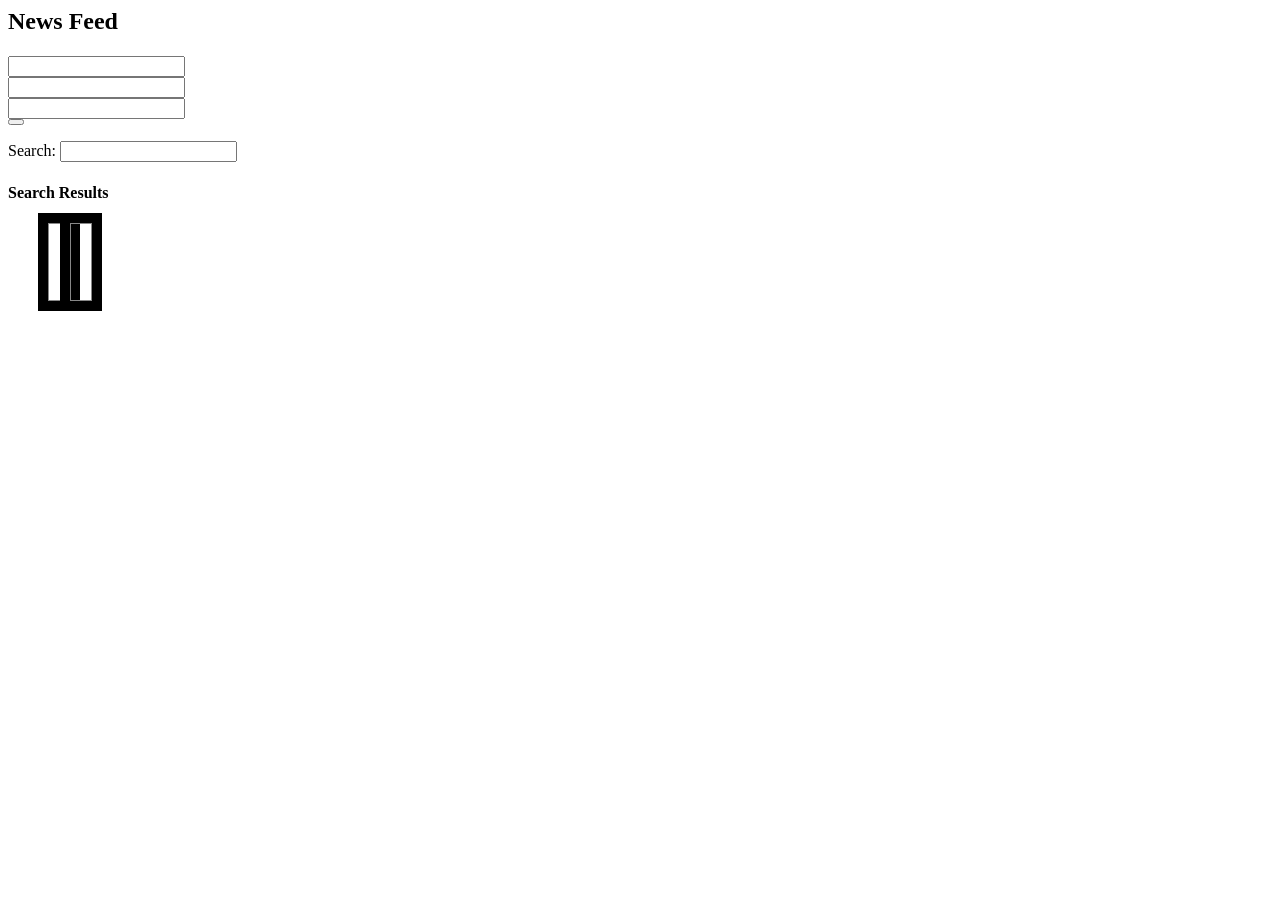
==== src/main/resources/templates/index.html @ 1ab9d0cb "first" ====
<html xmlns:th="http://www.w3.org/1999/xhtml"
      xmlns:layout="http://www.ultraq.net.nz/thymeleaf/layout"
      xmlns:sec="http://www.thymeleaf.org/extras/spring-security"
      layout:decorator="layouts/main.html">
<style>
    .shadow {
        border: 1px solid #888;
        float: left;
        padding: 10px;
        box-shadow: 10px 10px 0 #000,
        -10px 10px 0 #000,
        -10px -10px 0 #000,
        10px -10px 0 #000;
    }
    .bottom {
        float: left;
        width: 50%;
    }
    .dev {
        box-sizing: border-box;
    }
    .clearfix::after {
        content: "";
        clear: both;
        display: table;
    }
</style>
<div layout:fragment="title" data-animation="fadeInUp" data-delay=".4s">
    <h2 th:text="#{posts}">News Feed</h2>
    <div sec:authorize="hasAnyRole('ROLE_MODERATOR')" class="pb-100">
        <h4 th:text="#{add_post}"></h4>
        <form action="/addPost" method="post" class="form">
            <div class="form-group">
                <input type="text" name="title" onfocus="this.placeholder = ''"
                       th:placeholder="#{title}" required class="single-input inp">
            </div>
            <div class="form-group">
                <input type="text" name="shortContent" class="single-input inp" th:placeholder="#{short_content}" required>
            </div>
            <div class="form-group">
                <input type="text" name="content" class="single-input inp" th:placeholder="#{content}" required>
            </div>
            <button type="submit" class="genric-btn primary" th:text="#{add}"></button>
        </form>
    </div>
</div>

<div layout:fragment="myContent">
<!--    <label for="order">Order by:</label>-->
<!--    <select id="order">-->
<!--        <option value="date">date</option>-->
<!--        <option value="likes">likes</option>-->
<!--    </select>-->
<!--    <form th:action="@{/sort}" method="post" th:object="${items}">-->

<!--        <button class="btn btn-dark">Sort by Date</button>-->
<!--    </form>-->
<!--    <ul th:each="item : ${items}">-->
<!--        <div class="shadow">-->
<!--            <a th:href="@{'/details'+${item.id}}">-->
<!--                <article class="blog_item">-->
<!--                    <div class="blog_details" >-->
<!--                        <a class="d-inline-block" th:href="@{'/details'+${item.id}}">-->
<!--                            <h2 th:text="${item.title}"></h2>-->
<!--                        </a>-->
<!--                        <p th:text="${item.shortContent}"></p>-->
<!--                        <div class="blog-info-link">-->
<!--                            <div>-->
<!--                                <li><a href="#" th:text="${item.author.fullName}"><i class="fa fa-user"></i></a></li>-->
<!--                                <li><a href="#" th:text="${#sets.size(item.likes)}"><i class="fa fa-comments"></i></a> <a-->
<!--                                        th:text="#{likes}"></a></li>-->
<!--                            </div>-->
<!--                        </div>-->
<!--                    </div>-->
<!--                </article>-->
<!--            </a>-->
<!--        </div>-->
<!--    </ul>-->
    <form th:action="@{/search}" method="post" th:object="${search}">
        <label for="search">Search:</label>
        <input name="search" id="search">
        <div th:if="${not #sets.isEmpty(search)}">
            <h4>Search Results</h4>
            <ul th:each="item : ${search}">
                <div class="shadow">
                    <a th:href="@{'/details'+${item.id}}">
                        <article class="blog_item">


                            <div class="blog_details" >
                                <a class="d-inline-block" th:href="@{'/details'+${item.id}}">
                                    <h2 th:text="${item.title}"></h2>
                                </a>
                                <p th:text="${item.shortContent}"></p>
                                <div class="blog-info-link">
                                    <div>
                                        <li><a href="#" th:text="${item.author.fullName}"><i class="fa fa-user"></i></a></li>
                                        <li><a href="#" th:text="${#sets.size(item.likes)}"><i class="fa fa-comments"></i></a> <a
                                                th:text="#{likes}"></a></li>
                                    </div>
                                </div>
                            </div>
                        </article>
                    </a>
                </div>
            </ul>
        </div>
    </form>
    <ul th:each="item : ${itemler}">
        <div class="shadow">
            <a th:href="@{'/details'+${item.id}}">
                <article class="blog_item">
                    <div class="blog_details" >
                        <a class="d-inline-block" th:href="@{'/details'+${item.id}}">
                            <h2 th:text="${item.title}"></h2>
                        </a>
                        <p th:text="${item.shortContent}"></p>
                        <div class="blog-info-link">
                            <div>
                            <li><a href="#" th:text="${item.author.fullName}"><i class="fa fa-user"></i></a></li>
                            <li><a href="#" th:text="${#sets.size(item.likes)}"><i class="fa fa-comments"></i></a> <a
                                    th:text="#{likes}"></a></li>
                            </div>
                        </div>
                    </div>
                </article>
            </a>
        </div>
    </ul>
</div>
</html>
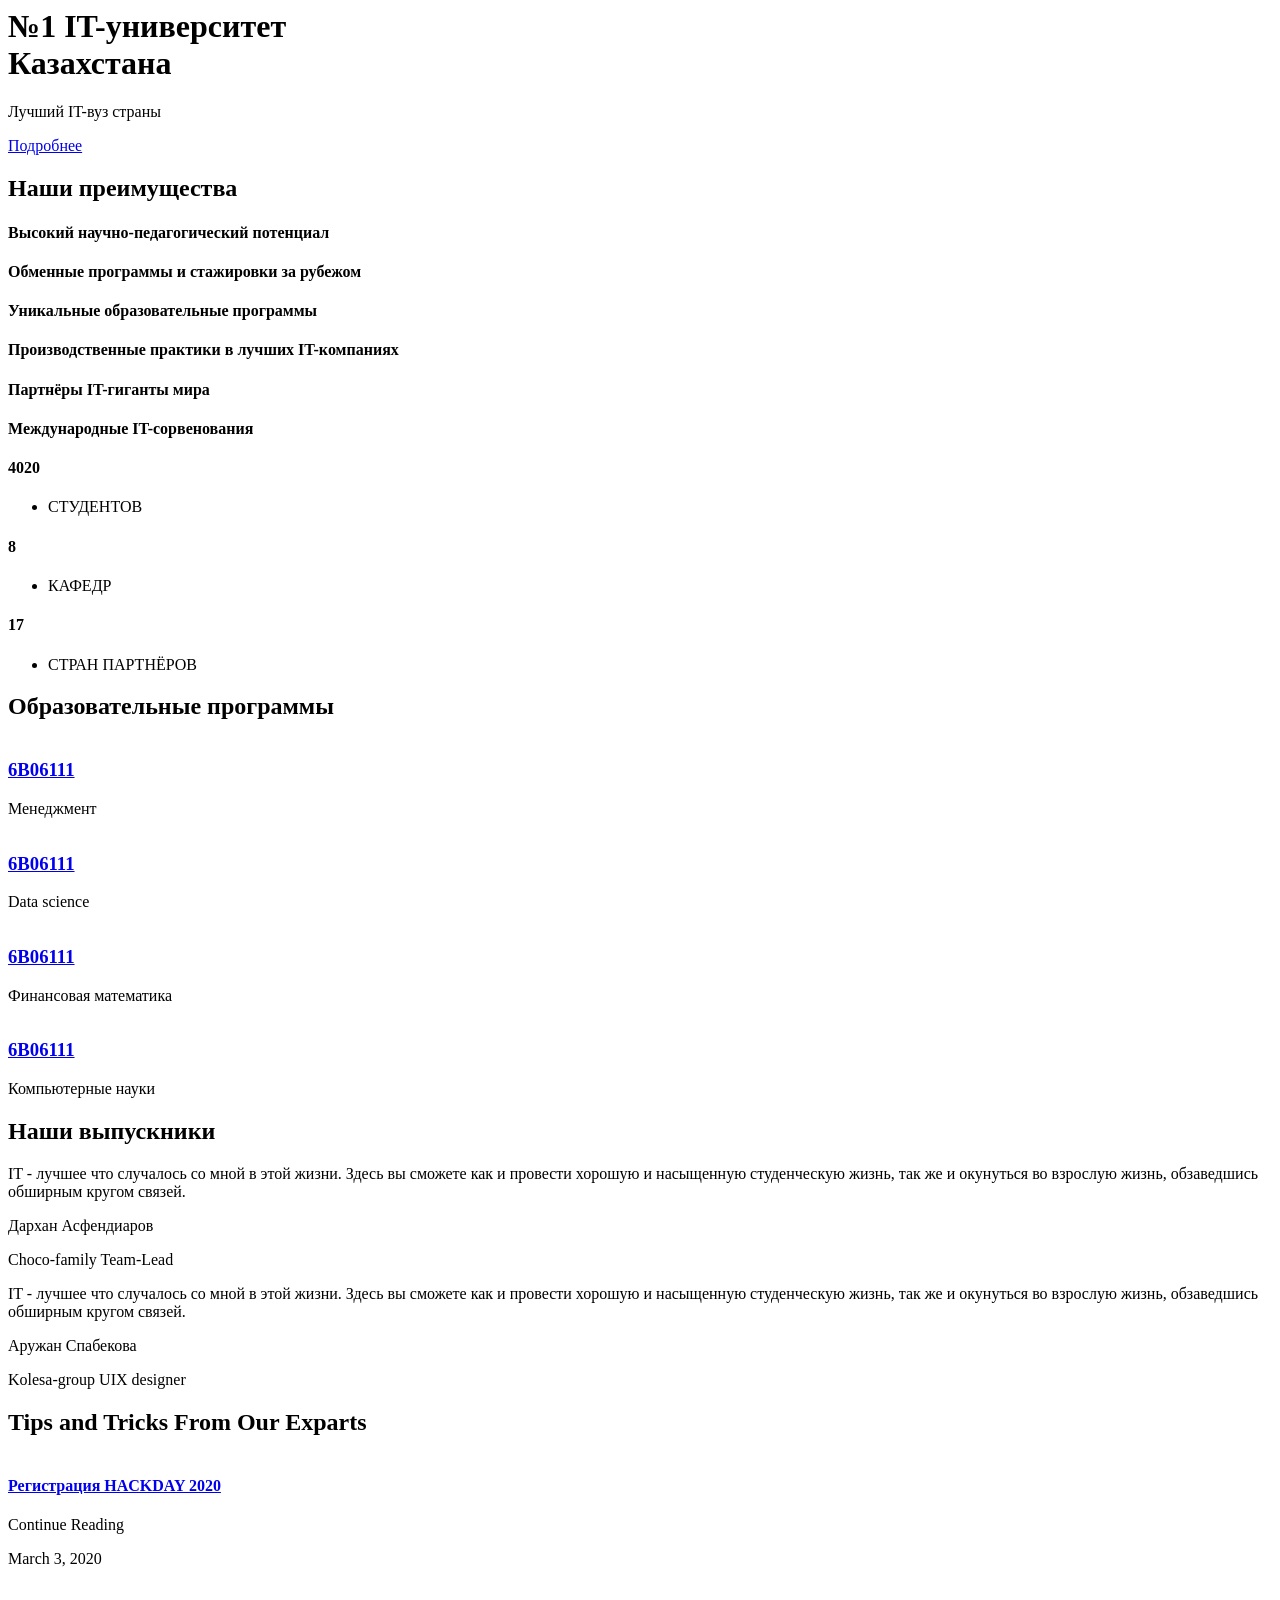
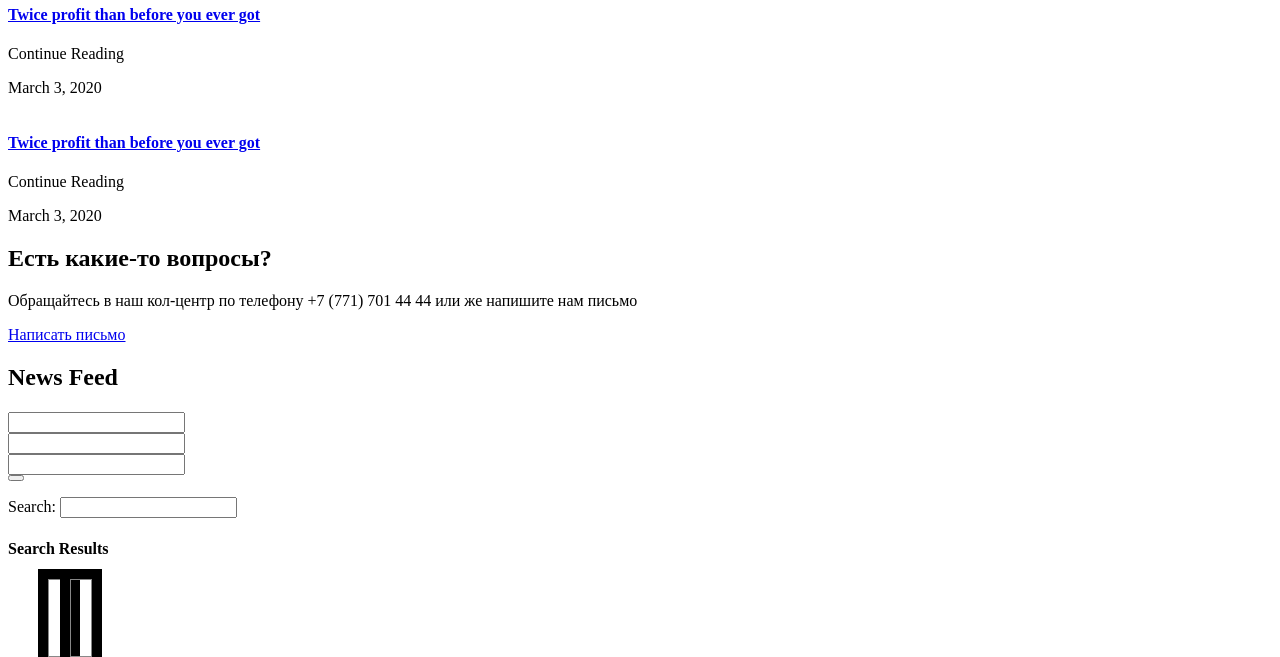
==== commit 013a95ca: "main" ====
--- a/src/main/resources/templates/index.html
+++ b/src/main/resources/templates/index.html
@@ -25,7 +25,357 @@
         display: table;
     }
 </style>
+<main>
+<div layout:fragment="slider">
+        <div class="single-slider slider-height d-flex align-items-center">
+            <div class="container">
+                <div class="row d-flex align-items-center">
+                    <div class="col-lg-7 col-md-9 ">
+                        <div>
+                            <h1 data-animation="fadeInLeft" data-delay=".4s">№1 IT-университет<br> Казахстана</h1>
+                            <p data-animation="fadeInLeft" data-delay=".6s">Лучший IT-вуз страны</p><!-- Hero-btn -->
+                            <div class="hero__btn" data-animation="fadeInLeft" data-delay=".8s">
+                                <a href="industries.html" class="btn hero-btn">Подробнее</a>
+                            </div>
+                        </div>
+                    </div>
+                    <div class="col-lg-5">
+                        <div class="hero__img d-none d-lg-block" data-animation="fadeInRight" data-delay="1s">
+                            <img th:src="@{img/hero/hero_right.png}" alt="">
+                        </div>
+                    </div>
+                </div>
+            </div>
+        </div>
+    </div>
+</div>
+<div layout:fragment="wwd">
+        <div class="container">
+            <!-- Section-tittle -->
+            <div class="row d-flex justify-content-center">
+                <div class="col-lg-8">
+                    <div class="section-tittle text-center">
+                        <h2>Наши преимущества</h2>
+                    </div>
+                </div>
+            </div>
+            <div class="row">
+                <div class="col-lg-4 col-md-6">
+                    <div class="single-do text-center mb-30">
+                        <div class="do-icon">
+                            <span  class="fa fa-flask"></span>
+                        </div>
+                        <div class="do-caption">
+                            <h4>Высокий научно-педагогический потенциал</h4>
+                            <p></p>
+                        </div>
+                    </div>
+                </div>
+                <div class="col-lg-4 col-md-6">
+                    <div class="single-do text-center mb-30">
+                        <div class="do-icon">
+                            <span  class="fa fa-university"></span>
+                        </div>
+                        <div class="do-caption">
+                            <h4>Обменные программы и стажировки за рубежом</h4>
+                            <p></p>
+                        </div>
+                    </div>
+                </div>
+                <div class="col-lg-4 col-md-6">
+                    <div class="single-do text-center mb-30">
+                        <div class="do-icon">
+                            <span  class="fa fa-book"></span>
+                        </div>
+                        <div class="do-caption">
+                            <h4>Уникальные образовательные программы</h4>
+                        </div>
+                    </div>
+                </div>
+            </div>
+        </div>
+    <div class="container">
+        <!-- Section-tittle -->
+        <div class="row">
+            <div class="col-lg-4 col-md-6">
+                <div class="single-do text-center mb-30">
+                    <div class="do-icon">
+                        <span  class="fa fa-briefcase"></span>
+                    </div>
+                    <div class="do-caption">
+                        <h4>Производственные практики в лучших IT-компаниях</h4>
+                        <p></p>
+                    </div>
+                </div>
+            </div>
+            <div class="col-lg-4 col-md-6">
+                <div class="single-do text-center mb-30">
+                    <div class="do-icon">
+                        <span  class="fa ti-apple"></span>
+                    </div>
+                    <div class="do-caption">
+                        <h4>Партнёры IT-гиганты мира</h4>
+                        <p></p>
+                    </div>
+                </div>
+            </div>
+            <div class="col-lg-4 col-md-6">
+                <div class="single-do text-center mb-30">
+                    <div class="do-icon">
+                        <span  class="fa fa-laptop"></span>
+                    </div>
+                    <div class="do-caption">
+                        <h4>Международные IT-сорвенования</h4>
+                    </div>
+                </div>
+            </div>
+        </div>
+    </div>
+
+</div>
+<div layout:fragment="generate">
+    <div class="choose-best choose-padding">
+        <div class="container">
+            <!-- Section-tittle -->
+            <div class="row">
+                <div class="col-lg-4 col-md-6">
+                    <div class="single-choose text-center mb-30">
+                        <div class="do-icon">
+                            <span class="fa fa-graduation-cap"></span>
+                        </div>
+                        <div class="do-caption">
+                            <h4>4020</h4>
+                            <ul>
+                                <li>СТУДЕНТОВ</li>
+                            </ul>
+                        </div>
+                    </div>
+                </div>
+                <div class="col-lg-4 col-md-6">
+                    <div class="single-choose active text-center mb-30">
+                        <div class="do-icon">
+                            <span class="fa fa-users"></span>
+                        </div>
+                        <div class="do-caption">
+                            <h4>8</h4>
+                            <ul>
+                                <li>КАФЕДР</li>
+                            </ul>
+                        </div>
+                    </div>
+                </div>
+                <div class="col-lg-4 col-md-6">
+                    <div class="single-choose text-center mb-30">
+                        <div class="do-icon">
+                            <span  class="fa fa-handshake"></span>
+                        </div>
+                        <div class="do-caption">
+                            <h4>17</h4>
+                            <ul>
+                                <li>СТРАН ПАРТНЁРОВ</li>
+                            </ul>
+                        </div>
+                    </div>
+                </div>
+            </div>
+        </div>
+    </div>
+    <div class="visit-area fix visite-padding">
+        <div class="container">
+            <!-- Section-tittle -->
+            <div class="row d-flex justify-content-center">
+                <div class="col-lg-6 pr-0">
+                    <div class="section-tittle text-center">
+                        <h2>Образовательные программы</h2>
+                    </div>
+                </div>
+            </div>
+        </div>
+        <div class="container-fluid p-0">
+            <div class="row ">
+                <div class="col-lg-3 col-md-4">
+                    <div class="single-visited mb-30">
+                        <div class="visited-img">
+                            <img src="/img/visit/visit_1.jpg" alt="">
+                        </div>
+                        <div class="visited-cap">
+                            <h3><a href="#">6B06111</a></h3>
+                            <p>Менеджмент</p>
+                        </div>
+                    </div>
+                </div>
+                <div class="col-lg-3 col-md-4">
+                    <div class="single-visited mb-30">
+                        <div class="visited-img">
+                            <img src="/img/visit/visit_2.jpg" alt="">
+                        </div>
+                        <div class="visited-cap">
+                            <h3><a href="#">6B06111</a></h3>
+                            <p>Data science</p>
+                        </div>
+                    </div>
+                </div>
+                <div class="col-lg-3 col-md-4">
+                    <div class="single-visited mb-30">
+                        <div class="visited-img">
+                            <img src="/img/visit/visit_3.jpg" alt="">
+                        </div>
+                        <div class="visited-cap">
+                            <h3><a href="#">6B06111</a></h3>
+                            <p>Финансовая математика</p>
+                        </div>
+                    </div>
+                </div>
+                <div class="col-lg-3 col-md-4">
+                    <div class="single-visited mb-30">
+                        <div class="visited-img">
+                            <img src="/img/visit/visit_4.jpg" alt="">
+                        </div>
+                        <div class="visited-cap">
+                            <h3><a href="#">6B06111</a></h3>
+                            <p>Компьютерные науки</p>
+                        </div>
+                    </div>
+                </div>
+            </div>
+        </div>
+    </div>
+    <!-- Visit Stuffs Start -->
+    <!-- Testimonial Start -->
+    <div class="testimonial-area">
+        <div class="container">
+            <div class="testimonial-main">
+                <!-- Section-tittle -->
+                <div class="row d-flex justify-content-center">
+                    <div class="col-lg-5  col-md-8 pr-0">
+                        <div class="section-tittle text-center">
+                            <h2>Наши выпускники</h2>
+                        </div>
+                    </div>
+                </div>
+                <div class="row d-flex justify-content-center">
+                    <div class="col-lg-10 col-md-9">
+                        <div class="h1-testimonial-active">
+                            <!-- Single Testimonial -->
+                            <div class="single-testimonial text-center">
+                                <div class="testimonial-caption ">
+                                    <div class="testimonial-top-cap">
+                                        <p>IT - лучшее что случалось со мной в этой жизни. Здесь вы сможете как и провести хорошую и насыщенную студенческую жизнь, так же и
+                                        окунуться во взрослую жизнь, обзаведшись обширным кругом связей.
+                                        </p>
+                                    </div>
+                                    <!-- founder -->
+                                    <div class="testimonial-founder d-flex align-items-center justify-content-center">
+                                        <div class="founder-img">
+                                            <img src="/img/prising/1.png" alt="">
+                                        </div>
+                                        <div class="founder-text">
+                                            <span>Дархан Асфендиаров</span>
+                                            <p>Choco-family Team-Lead</p>
+                                        </div>
+                                    </div>
+                                </div>
+                            </div><!-- Single Testimonial -->
+                            <div class="single-testimonial text-center">
+                                <div class="testimonial-caption ">
+                                    <div class="testimonial-top-cap">
+                                        <p>IT - лучшее что случалось со мной в этой жизни. Здесь вы сможете как и провести хорошую и насыщенную студенческую жизнь, так же и
+                                            окунуться во взрослую жизнь, обзаведшись обширным кругом связей.</p></div>
+                                    <!-- founder -->
+                                    <div class="testimonial-founder d-flex align-items-center justify-content-center">
+                                        <div class="founder-img">
+                                            <img src="/img/testmonial/testimonial.png" alt="">
+                                        </div>
+                                        <div class="founder-text">
+                                            <span>Аружан Спабекова</span>
+                                            <p>Kolesa-group UIX designer</p>
+                                        </div>
+                                    </div>
+                                </div>
+                            </div>
+                        </div>
+                    </div>
+                </div>
+            </div>
+        </div>
+    </div>
+    <!-- Testimonial End -->
+    <!-- Tips Triks Start -->
+    <div class="tips-triks-area tips-padding">
+        <div class="container">
+            <!-- Section-tittle -->
+            <div class="row d-flex justify-content-center">
+                <div class="col-lg-6 col-md-8 pr-0">
+                    <div class="section-tittle text-center">
+                        <h2>Tips and Tricks From Our Exparts</h2>
+                    </div>
+                </div>
+            </div>
+            <div class="row">
+                <div class="col-xl-4 col-lg-4 col-md-6">
+                    <div class="single-tips mb-50">
+                        <div class="tips-img">
+                            <img src="img/tips/tips_1.jpg" alt="">
+                        </div>
+                        <div class="tips-caption">
+                            <h4><a href="#">Регистрация HACKDAY 2020</a></h4>
+                            <span>Continue Reading</span>
+                            <p>March 3, 2020</p>
+                        </div>
+                    </div>
+                </div>
+                <div class="col-xl-4 col-lg-4 col-md-6">
+                    <div class="single-tips mb-50">
+                        <div class="tips-img">
+                            <img src="/img/tips/tips_2.jpg" alt="">
+                        </div>
+                        <div class="tips-caption">
+                            <h4><a href="#">Twice profit than before you ever got</a></h4>
+                            <span>Continue Reading</span>
+                            <p>March 3, 2020</p>
+                        </div>
+                    </div>
+                </div>
+                <div class="col-xl-4 col-lg-4 col-md-6">
+                    <div class="single-tips mb-50">
+                        <div class="tips-img">
+                            <img src="/img/tips/tips_3.jpg" alt="">
+                        </div>
+                        <div class="tips-caption">
+                            <h4><a href="#">Twice profit than before you ever got</a></h4>
+                            <span>Continue Reading</span>
+                            <p>March 3, 2020</p>
+                        </div>
+                    </div>
+                </div>
+            </div>
+        </div>
+    </div>
+    <!-- Tips Triks End -->
+    <!-- have-project Start-->
+    <div class="have-project">
+        <div class="container">
+            <div class="haveAproject"  >
+                <div class="row d-flex align-items-center">
+                    <div class="col-xl-7 col-lg-9 col-md-12">
+                        <div class="wantToWork-caption">
+                            <h2>Есть какие-то вопросы?</h2>
+                            <p>Обращайтесь в наш кол-центр по телефону +7 (771) 701 44 44 или же напишите нам письмо</p></div>
+                    </div>
+                    <div class="col-xl-5 col-lg-3 col-md-12">
+                        <div class="wantToWork-btn f-right">
+                            <a href="#" class="btn btn-ans">Написать письмо</a>
+                        </div>
+                    </div>
+                </div>
+            </div>
+        </div>
+    </div>
+</div>
+</main>
+
 <div layout:fragment="title" data-animation="fadeInUp" data-delay=".4s">
+
     <h2 th:text="#{posts}">News Feed</h2>
     <div sec:authorize="hasAnyRole('ROLE_MODERATOR')" class="pb-100">
         <h4 th:text="#{add_post}"></h4>
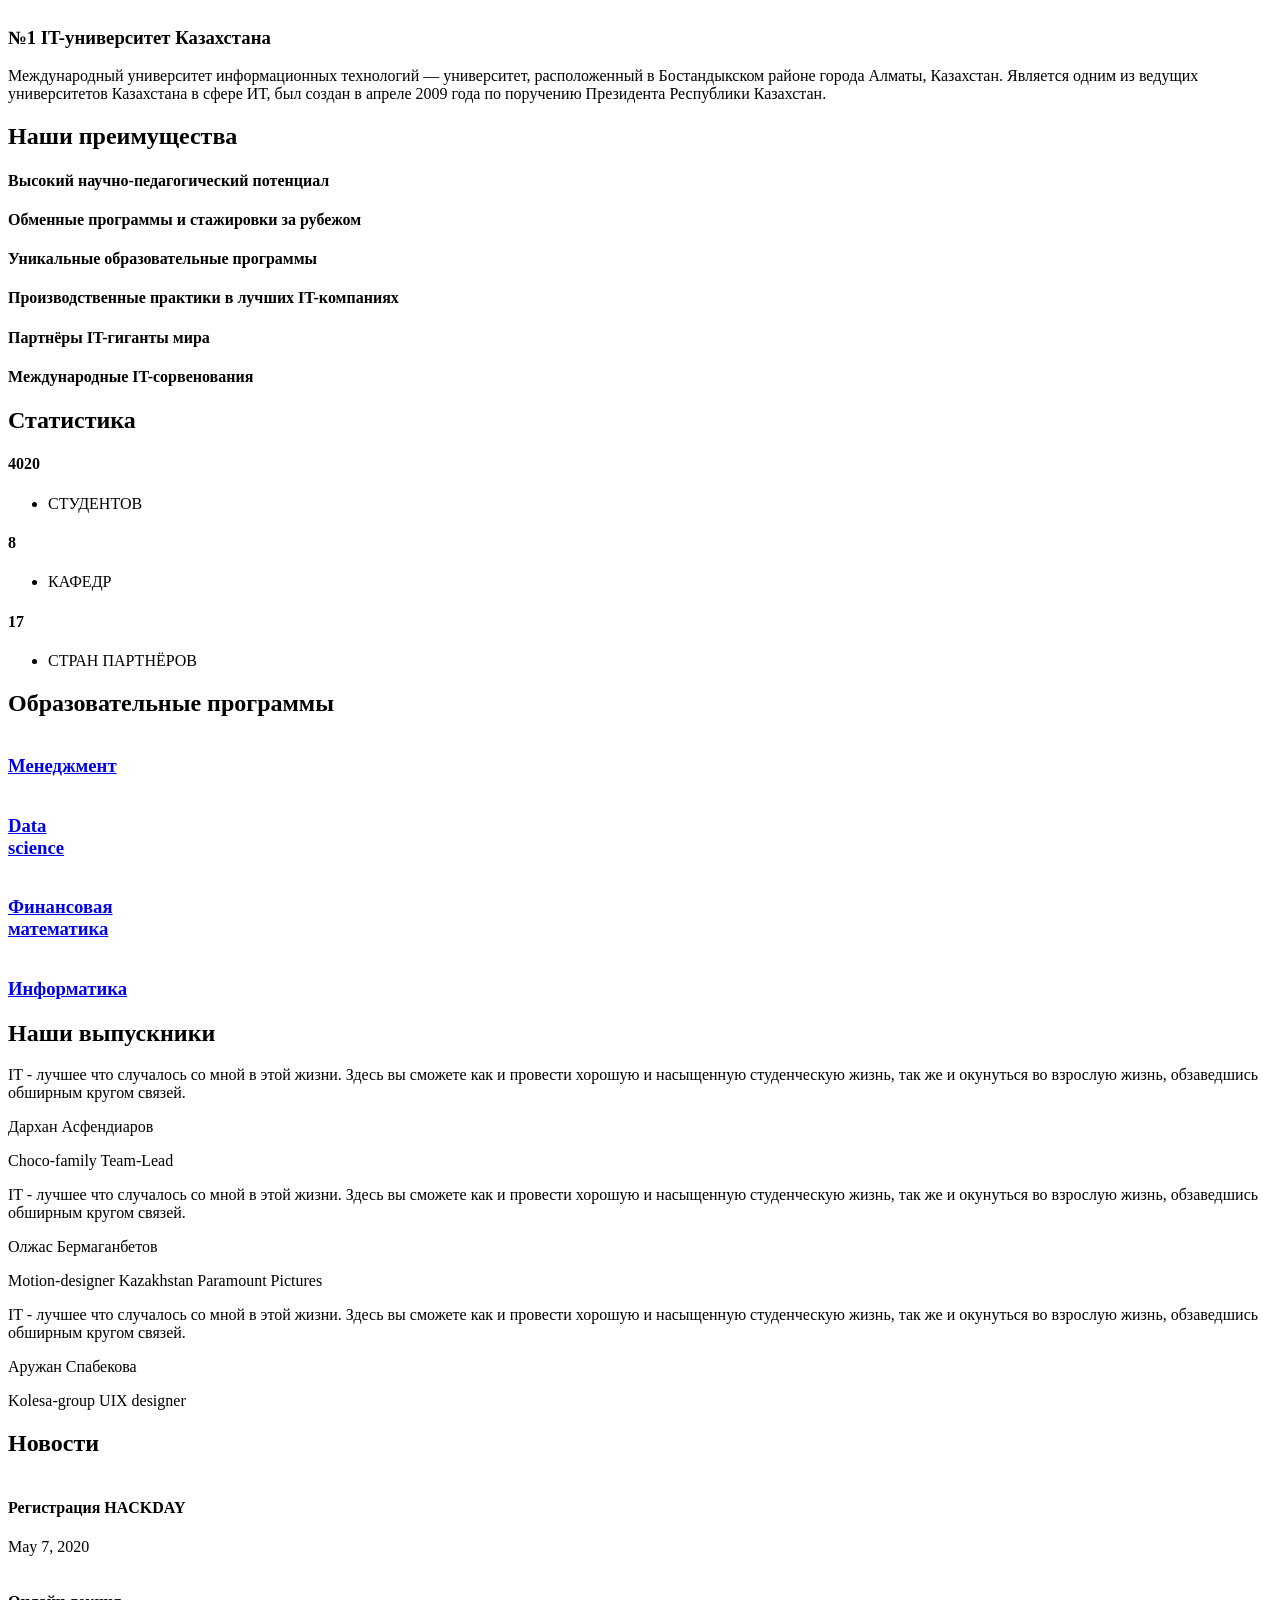
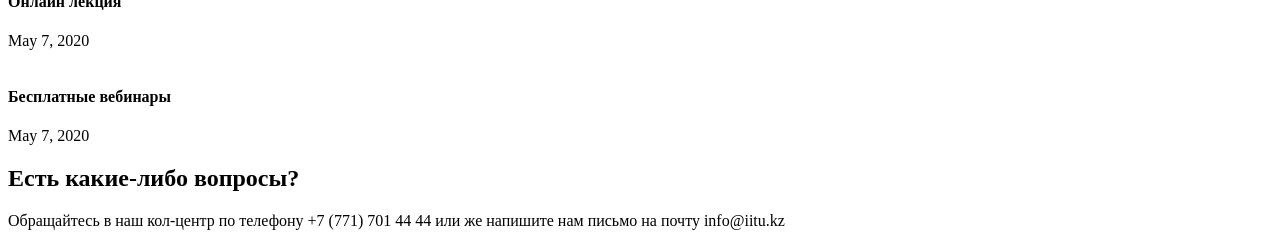
==== commit 2ed88333: "front 2" ====
--- a/src/main/resources/templates/index.html
+++ b/src/main/resources/templates/index.html
@@ -2,53 +2,28 @@
       xmlns:layout="http://www.ultraq.net.nz/thymeleaf/layout"
       xmlns:sec="http://www.thymeleaf.org/extras/spring-security"
       layout:decorator="layouts/main.html">
-<style>
-    .shadow {
-        border: 1px solid #888;
-        float: left;
-        padding: 10px;
-        box-shadow: 10px 10px 0 #000,
-        -10px 10px 0 #000,
-        -10px -10px 0 #000,
-        10px -10px 0 #000;
-    }
-    .bottom {
-        float: left;
-        width: 50%;
-    }
-    .dev {
-        box-sizing: border-box;
-    }
-    .clearfix::after {
-        content: "";
-        clear: both;
-        display: table;
-    }
-</style>
 <main>
-<div layout:fragment="slider">
-        <div class="single-slider slider-height d-flex align-items-center">
+    <div layout:fragment="create">
+        <div class="we-create-area create-padding">
             <div class="container">
-                <div class="row d-flex align-items-center">
-                    <div class="col-lg-7 col-md-9 ">
-                        <div>
-                            <h1 data-animation="fadeInLeft" data-delay=".4s">№1 IT-университет<br> Казахстана</h1>
-                            <p data-animation="fadeInLeft" data-delay=".6s">Лучший IT-вуз страны</p><!-- Hero-btn -->
-                            <div class="hero__btn" data-animation="fadeInLeft" data-delay=".8s">
-                                <a href="industries.html" class="btn hero-btn">Подробнее</a>
-                            </div>
-                        </div>
-                    </div>
-                    <div class="col-lg-5">
-                        <div class="hero__img d-none d-lg-block" data-animation="fadeInRight" data-delay="1s">
-                            <img th:src="@{img/hero/hero_right.png}" alt="">
-                        </div>
-                    </div>
-                </div>
-            </div>
-        </div>
-    </div>
-</div>
+                <div class="row d-flex align-items-end">
+                    <div class="col-lg-6 col-md-12">
+                        <div class="we-create-img">
+                            <img src="img/service/we-create.png" alt="">
+                        </div>
+                    </div>
+                    <div class="col-lg-6 col-md-12">
+                        <div class="we-create-cap">
+                            <h3>№1 IT-университет Казахстана</h3>
+                            <p>Международный университет информационных технологий — университет, расположенный в Бостандыкском районе города Алматы, Казахстан. Является одним из ведущих университетов Казахстана в сфере ИТ, был создан в апреле 2009 года по поручению Президента Республики Казахстан.</p><!-- Hero-btn -->
+
+                        </div>
+                    </div>
+                </div>
+            </div>
+        </div>
+    </div>
+
 <div layout:fragment="wwd">
         <div class="container">
             <!-- Section-tittle -->
@@ -63,7 +38,7 @@
                 <div class="col-lg-4 col-md-6">
                     <div class="single-do text-center mb-30">
                         <div class="do-icon">
-                            <span  class="fa fa-flask"></span>
+                            <span  class="fa fa-flask " style="color: black;"></span>
                         </div>
                         <div class="do-caption">
                             <h4>Высокий научно-педагогический потенциал</h4>
@@ -74,7 +49,7 @@
                 <div class="col-lg-4 col-md-6">
                     <div class="single-do text-center mb-30">
                         <div class="do-icon">
-                            <span  class="fa fa-university"></span>
+                            <span  class="fa fa-university" style="color: black;"></span>
                         </div>
                         <div class="do-caption">
                             <h4>Обменные программы и стажировки за рубежом</h4>
@@ -85,7 +60,7 @@
                 <div class="col-lg-4 col-md-6">
                     <div class="single-do text-center mb-30">
                         <div class="do-icon">
-                            <span  class="fa fa-book"></span>
+                            <span  class="fa fa-book" style="color: black;"></span>
                         </div>
                         <div class="do-caption">
                             <h4>Уникальные образовательные программы</h4>
@@ -100,7 +75,7 @@
             <div class="col-lg-4 col-md-6">
                 <div class="single-do text-center mb-30">
                     <div class="do-icon">
-                        <span  class="fa fa-briefcase"></span>
+                        <span  class="fa fa-briefcase" style="color: black;"></span>
                     </div>
                     <div class="do-caption">
                         <h4>Производственные практики в лучших IT-компаниях</h4>
@@ -111,7 +86,7 @@
             <div class="col-lg-4 col-md-6">
                 <div class="single-do text-center mb-30">
                     <div class="do-icon">
-                        <span  class="fa ti-apple"></span>
+                        <span  class="fa ti-apple" style="color: black;"></span>
                     </div>
                     <div class="do-caption">
                         <h4>Партнёры IT-гиганты мира</h4>
@@ -122,7 +97,7 @@
             <div class="col-lg-4 col-md-6">
                 <div class="single-do text-center mb-30">
                     <div class="do-icon">
-                        <span  class="fa fa-laptop"></span>
+                        <span  class="fa fa-laptop" style="color: black;"></span>
                     </div>
                     <div class="do-caption">
                         <h4>Международные IT-сорвенования</h4>
@@ -137,11 +112,18 @@
     <div class="choose-best choose-padding">
         <div class="container">
             <!-- Section-tittle -->
+            <div class="row d-flex justify-content-center">
+                <div class="col-lg-8">
+                    <div class="section-tittle text-center">
+                        <h2>Статистика</h2>
+                    </div>
+                </div>
+            </div>
             <div class="row">
                 <div class="col-lg-4 col-md-6">
                     <div class="single-choose text-center mb-30">
                         <div class="do-icon">
-                            <span class="fa fa-graduation-cap"></span>
+                            <span class="fa fa-graduation-cap" style="color: black;"></span>
                         </div>
                         <div class="do-caption">
                             <h4>4020</h4>
@@ -154,7 +136,7 @@
                 <div class="col-lg-4 col-md-6">
                     <div class="single-choose active text-center mb-30">
                         <div class="do-icon">
-                            <span class="fa fa-users"></span>
+                            <span class="fa fa-users" style="color: black;"></span>
                         </div>
                         <div class="do-caption">
                             <h4>8</h4>
@@ -167,7 +149,7 @@
                 <div class="col-lg-4 col-md-6">
                     <div class="single-choose text-center mb-30">
                         <div class="do-icon">
-                            <span  class="fa fa-handshake"></span>
+                            <span  class="fa fa-handshake" style="color: black;"></span>
                         </div>
                         <div class="do-caption">
                             <h4>17</h4>
@@ -199,8 +181,7 @@
                             <img src="/img/visit/visit_1.jpg" alt="">
                         </div>
                         <div class="visited-cap">
-                            <h3><a href="#">6B06111</a></h3>
-                            <p>Менеджмент</p>
+                            <h3><a href="#">Менеджмент</a></h3>
                         </div>
                     </div>
                 </div>
@@ -210,8 +191,7 @@
                             <img src="/img/visit/visit_2.jpg" alt="">
                         </div>
                         <div class="visited-cap">
-                            <h3><a href="#">6B06111</a></h3>
-                            <p>Data science</p>
+                            <h3><a href="#">Data <br>science</a></h3>
                         </div>
                     </div>
                 </div>
@@ -221,8 +201,7 @@
                             <img src="/img/visit/visit_3.jpg" alt="">
                         </div>
                         <div class="visited-cap">
-                            <h3><a href="#">6B06111</a></h3>
-                            <p>Финансовая математика</p>
+                            <h3><a href="#">Финансовая<br>математика</a></h3>
                         </div>
                     </div>
                 </div>
@@ -232,8 +211,7 @@
                             <img src="/img/visit/visit_4.jpg" alt="">
                         </div>
                         <div class="visited-cap">
-                            <h3><a href="#">6B06111</a></h3>
-                            <p>Компьютерные науки</p>
+                            <h3><a href="#">Информатика</a></h3>
                         </div>
                     </div>
                 </div>
@@ -267,7 +245,7 @@
                                     <!-- founder -->
                                     <div class="testimonial-founder d-flex align-items-center justify-content-center">
                                         <div class="founder-img">
-                                            <img src="/img/prising/1.png" alt="">
+                                            <img src="/img/comment/comment_2.png" alt="">
                                         </div>
                                         <div class="founder-text">
                                             <span>Дархан Асфендиаров</span>
@@ -276,6 +254,25 @@
                                     </div>
                                 </div>
                             </div><!-- Single Testimonial -->
+                            <div class="single-testimonial text-center">
+                                <div class="testimonial-caption ">
+                                    <div class="testimonial-top-cap">
+                                        <p>IT - лучшее что случалось со мной в этой жизни. Здесь вы сможете как и провести хорошую и насыщенную студенческую жизнь, так же и
+                                            окунуться во взрослую жизнь, обзаведшись обширным кругом связей.
+                                        </p>
+                                    </div>
+                                    <!-- founder -->
+                                    <div class="testimonial-founder d-flex align-items-center justify-content-center">
+                                        <div class="founder-img">
+                                            <img src="/img/comment/comment_1.png" alt="">
+                                        </div>
+                                        <div class="founder-text">
+                                            <span>Олжас Бермаганбетов</span>
+                                            <p>Motion-designer Kazakhstan Paramount Pictures</p>
+                                        </div>
+                                    </div>
+                                </div>
+                            </div>
                             <div class="single-testimonial text-center">
                                 <div class="testimonial-caption ">
                                     <div class="testimonial-top-cap">
@@ -307,7 +304,7 @@
             <div class="row d-flex justify-content-center">
                 <div class="col-lg-6 col-md-8 pr-0">
                     <div class="section-tittle text-center">
-                        <h2>Tips and Tricks From Our Exparts</h2>
+                        <h2>Новости</h2>
                     </div>
                 </div>
             </div>
@@ -318,9 +315,8 @@
                             <img src="img/tips/tips_1.jpg" alt="">
                         </div>
                         <div class="tips-caption">
-                            <h4><a href="#">Регистрация HACKDAY 2020</a></h4>
-                            <span>Continue Reading</span>
-                            <p>March 3, 2020</p>
+                            <h4><a th:href="@{'/details21'}">Регистрация HACKDAY <i class="ti-arrow-circle-right"></i></a></h4>
+                            <p>May 7, 2020 </p>
                         </div>
                     </div>
                 </div>
@@ -330,9 +326,8 @@
                             <img src="/img/tips/tips_2.jpg" alt="">
                         </div>
                         <div class="tips-caption">
-                            <h4><a href="#">Twice profit than before you ever got</a></h4>
-                            <span>Continue Reading</span>
-                            <p>March 3, 2020</p>
+                            <h4><a th:href="@{'/details22'}">Онлайн лекция <i class="ti-arrow-circle-right"></i></a></h4>
+                            <p>May 7, 2020</p>
                         </div>
                     </div>
                 </div>
@@ -342,9 +337,8 @@
                             <img src="/img/tips/tips_3.jpg" alt="">
                         </div>
                         <div class="tips-caption">
-                            <h4><a href="#">Twice profit than before you ever got</a></h4>
-                            <span>Continue Reading</span>
-                            <p>March 3, 2020</p>
+                            <h4><a th:href="@{'/details23'}">Бесплатные вебинары <i class="ti-arrow-circle-right"></i></a></h4>
+                            <p>May 7, 2020</p>
                         </div>
                     </div>
                 </div>
@@ -359,13 +353,10 @@
                 <div class="row d-flex align-items-center">
                     <div class="col-xl-7 col-lg-9 col-md-12">
                         <div class="wantToWork-caption">
-                            <h2>Есть какие-то вопросы?</h2>
-                            <p>Обращайтесь в наш кол-центр по телефону +7 (771) 701 44 44 или же напишите нам письмо</p></div>
-                    </div>
-                    <div class="col-xl-5 col-lg-3 col-md-12">
-                        <div class="wantToWork-btn f-right">
-                            <a href="#" class="btn btn-ans">Написать письмо</a>
-                        </div>
+                            <h2>Есть какие-либо вопросы?</h2>
+                            <p>Обращайтесь в наш кол-центр по телефону +7 (771) 701 44 44 или же напишите нам письмо на почту
+                                info@iitu.kz
+                            </p></div>
                     </div>
                 </div>
             </div>
@@ -374,108 +365,4 @@
 </div>
 </main>
 
-<div layout:fragment="title" data-animation="fadeInUp" data-delay=".4s">
-
-    <h2 th:text="#{posts}">News Feed</h2>
-    <div sec:authorize="hasAnyRole('ROLE_MODERATOR')" class="pb-100">
-        <h4 th:text="#{add_post}"></h4>
-        <form action="/addPost" method="post" class="form">
-            <div class="form-group">
-                <input type="text" name="title" onfocus="this.placeholder = ''"
-                       th:placeholder="#{title}" required class="single-input inp">
-            </div>
-            <div class="form-group">
-                <input type="text" name="shortContent" class="single-input inp" th:placeholder="#{short_content}" required>
-            </div>
-            <div class="form-group">
-                <input type="text" name="content" class="single-input inp" th:placeholder="#{content}" required>
-            </div>
-            <button type="submit" class="genric-btn primary" th:text="#{add}"></button>
-        </form>
-    </div>
-</div>
-
-<div layout:fragment="myContent">
-<!--    <label for="order">Order by:</label>-->
-<!--    <select id="order">-->
-<!--        <option value="date">date</option>-->
-<!--        <option value="likes">likes</option>-->
-<!--    </select>-->
-<!--    <form th:action="@{/sort}" method="post" th:object="${items}">-->
-
-<!--        <button class="btn btn-dark">Sort by Date</button>-->
-<!--    </form>-->
-<!--    <ul th:each="item : ${items}">-->
-<!--        <div class="shadow">-->
-<!--            <a th:href="@{'/details'+${item.id}}">-->
-<!--                <article class="blog_item">-->
-<!--                    <div class="blog_details" >-->
-<!--                        <a class="d-inline-block" th:href="@{'/details'+${item.id}}">-->
-<!--                            <h2 th:text="${item.title}"></h2>-->
-<!--                        </a>-->
-<!--                        <p th:text="${item.shortContent}"></p>-->
-<!--                        <div class="blog-info-link">-->
-<!--                            <div>-->
-<!--                                <li><a href="#" th:text="${item.author.fullName}"><i class="fa fa-user"></i></a></li>-->
-<!--                                <li><a href="#" th:text="${#sets.size(item.likes)}"><i class="fa fa-comments"></i></a> <a-->
-<!--                                        th:text="#{likes}"></a></li>-->
-<!--                            </div>-->
-<!--                        </div>-->
-<!--                    </div>-->
-<!--                </article>-->
-<!--            </a>-->
-<!--        </div>-->
-<!--    </ul>-->
-    <form th:action="@{/search}" method="post" th:object="${search}">
-        <label for="search">Search:</label>
-        <input name="search" id="search">
-        <div th:if="${not #sets.isEmpty(search)}">
-            <h4>Search Results</h4>
-            <ul th:each="item : ${search}">
-                <div class="shadow">
-                    <a th:href="@{'/details'+${item.id}}">
-                        <article class="blog_item">
-
-
-                            <div class="blog_details" >
-                                <a class="d-inline-block" th:href="@{'/details'+${item.id}}">
-                                    <h2 th:text="${item.title}"></h2>
-                                </a>
-                                <p th:text="${item.shortContent}"></p>
-                                <div class="blog-info-link">
-                                    <div>
-                                        <li><a href="#" th:text="${item.author.fullName}"><i class="fa fa-user"></i></a></li>
-                                        <li><a href="#" th:text="${#sets.size(item.likes)}"><i class="fa fa-comments"></i></a> <a
-                                                th:text="#{likes}"></a></li>
-                                    </div>
-                                </div>
-                            </div>
-                        </article>
-                    </a>
-                </div>
-            </ul>
-        </div>
-    </form>
-    <ul th:each="item : ${itemler}">
-        <div class="shadow">
-            <a th:href="@{'/details'+${item.id}}">
-                <article class="blog_item">
-                    <div class="blog_details" >
-                        <a class="d-inline-block" th:href="@{'/details'+${item.id}}">
-                            <h2 th:text="${item.title}"></h2>
-                        </a>
-                        <p th:text="${item.shortContent}"></p>
-                        <div class="blog-info-link">
-                            <div>
-                            <li><a href="#" th:text="${item.author.fullName}"><i class="fa fa-user"></i></a></li>
-                            <li><a href="#" th:text="${#sets.size(item.likes)}"><i class="fa fa-comments"></i></a> <a
-                                    th:text="#{likes}"></a></li>
-                            </div>
-                        </div>
-                    </div>
-                </article>
-            </a>
-        </div>
-    </ul>
-</div>
 </html>
